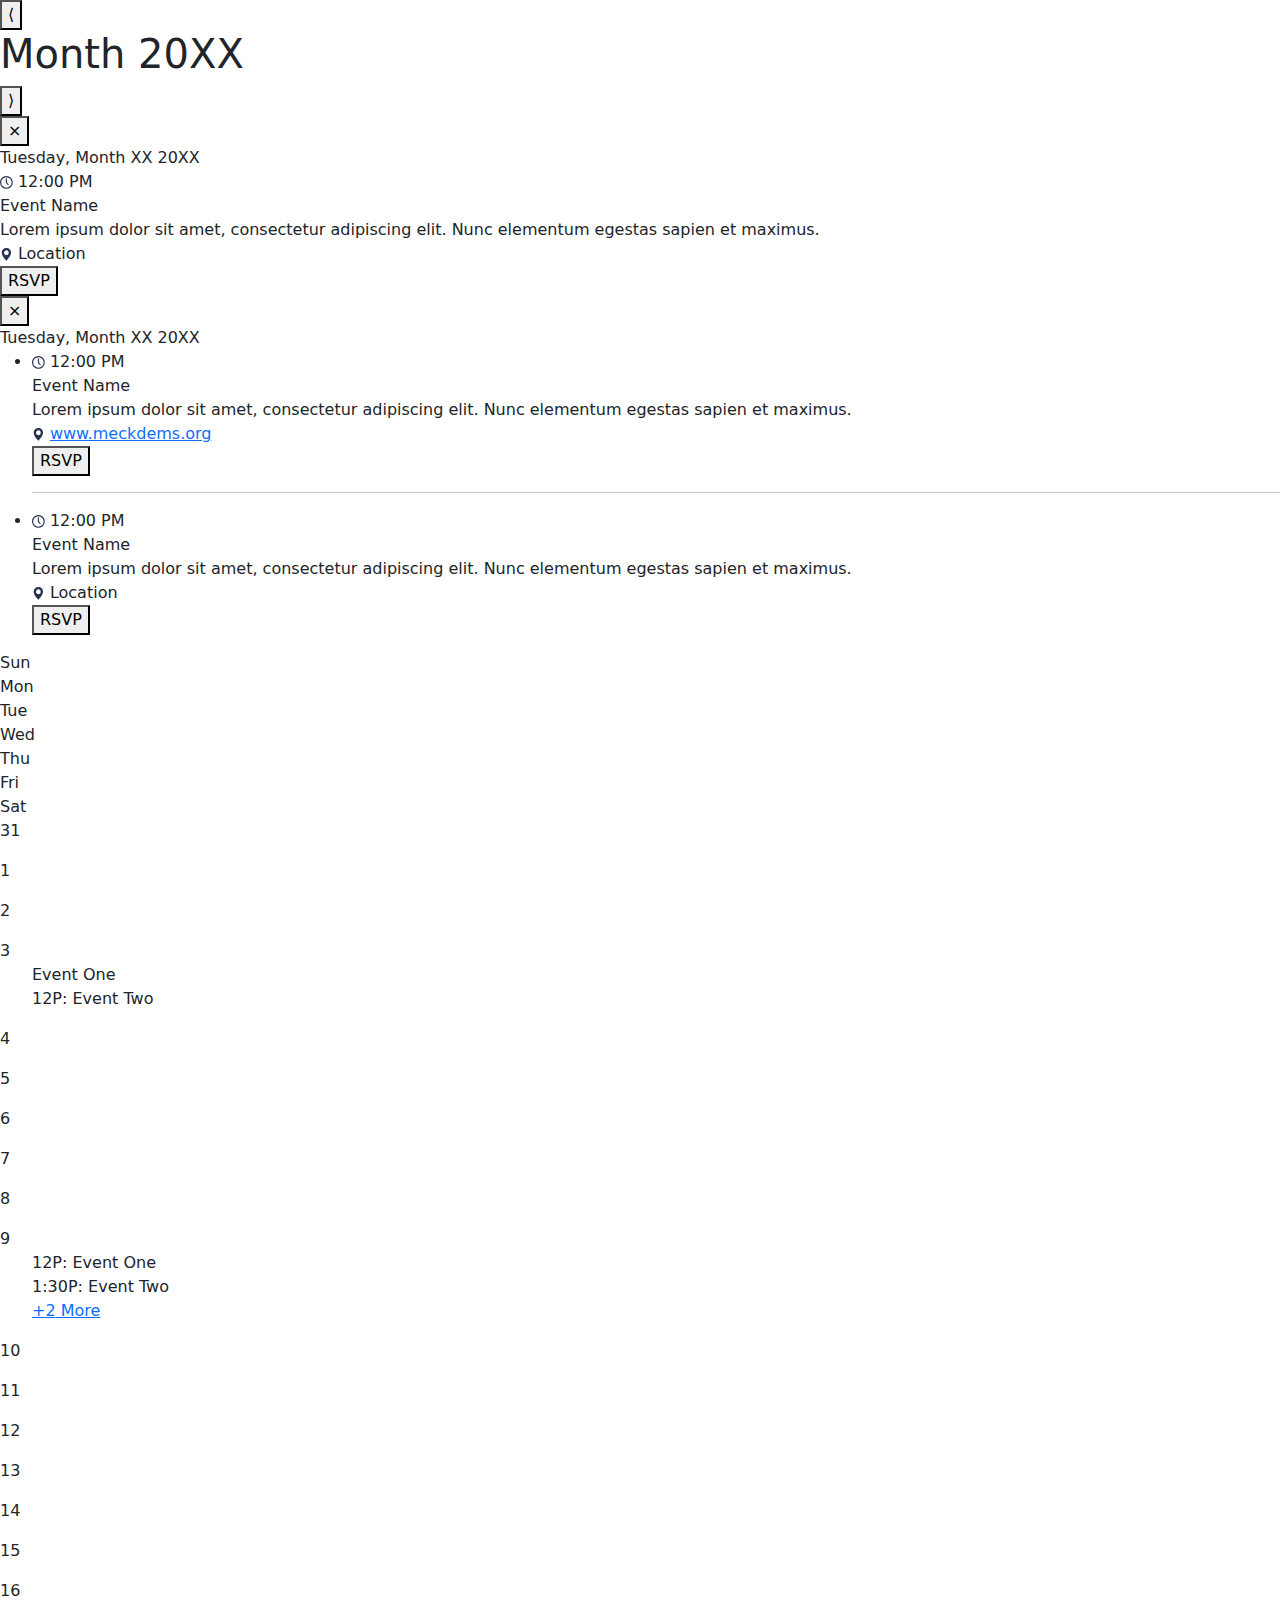
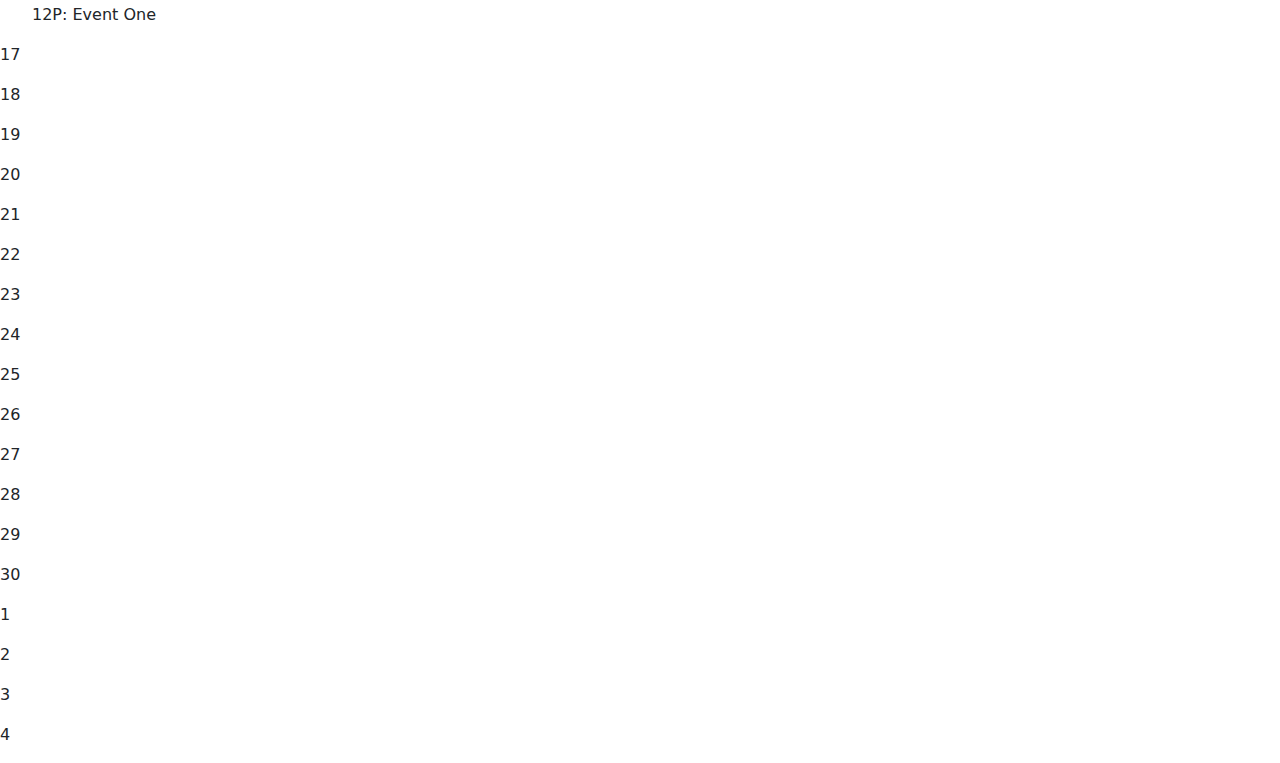
==== index.html @ 670a0ef6 "same" ====
<!doctype html>
<html lang="en">
  <head>
    <meta charset="utf-8">
    <title>Monthly Events</title>
    <meta name="description" content="">
    <meta name="author" content="">
    <link rel="stylesheet" href="/style.css">
    <link href="https://cdn.jsdelivr.net/npm/bootstrap@5.3.2/dist/css/bootstrap.min.css" rel="stylesheet">
    <script src="https://cdn.jsdelivr.net/npm/bootstrap@5.3.2/dist/js/bootstrap.bundle.min.js"></script>
    <script src="/script.js"></script>
  </head>


  <body>
        <div class="calendarFrame">
            <div class="calHeader">
                <button alt="View Previous Month" onclick="switchMonth(-1)" class="navigation">&lang;</button>
                <div class="heading">
                    <h1><span class="activeMonth">Month</span> <span class="activeYear">20XX</span></h1>
                </div>
                <button alt="View Next Month" onclick="switchMonth(1)" class="navigation">&rang;</button>
            </div>
            <div class="calBody">
                <!-- event info popup -->
                <div class="sidebar" id="infoSidebar">
                    <button href="javascript:void(0)" class="closebtn" onclick="closeInfo()">&times;</button>
                    <div class="eventInfo"><!-- info for selected event -->
                        <div class="eventDate">
                            <span id="date">Tuesday, Month XX 20XX</span></div>
                        <div class="eventTime">
                            <span class="icon"><svg width=".8em" height=".8em" viewBox="0 0 11 11" fill="none" xmlns="http://www.w3.org/2000/svg"><circle cx="5.5" cy="5.5" r="5" stroke="#283351"/><path d="M5.5 2.5V5.5L7 7.5" stroke="#283351" stroke-linecap="round"/></svg></span>
                            <span id="time">12:00 PM</span></div>
                        <div class="eventName">
                            <span id="name">Event Name</span></div>
                        <div class="eventDescription">
                            <span id="desc">Lorem ipsum dolor sit amet, consectetur adipiscing elit.
                             Nunc elementum egestas sapien et maximus.</span></div>
                        <div class="eventLocation">
                            <span class="icon"><svg width=".8em" height=".8em" viewBox="0 0 10 11" fill="none" xmlns="http://www.w3.org/2000/svg"><path fill-rule="evenodd" clip-rule="evenodd" d="M5.53635 10.3431C5.35715 10.5618 5.17775 10.7807 5 11C2.6083 8.25243 1 6.33333 1 4C1 1.11261 3.4 9.03926e-06 5 0C6.6 -9.03892e-06 9 1.11261 9 4C9 6.11563 7.27777 8.21764 5.53635 10.3431ZM5 6C6.10457 6 7 5.10457 7 4C7 2.89543 6.10457 2 5 2C3.89543 2 3 2.89543 3 4C3 5.10457 3.89543 6 5 6Z" fill="#283351"/></svg>                                </span>
                            <span id="loc">Location</span></div>
                        <button href="/" class="rsvpbtn">RSVP</button>
                    </div>
                </div>
                <!-- show more events popup -->
                <div class="sidebar" id="listSidebar">
                    <button href="javascript:void(0)" class="closebtn" onclick="closeList()">&times;</button>
                    <div class="eventDate">
                        <span id="date">Tuesday, Month XX 20XX</span></div>
                    <ul> <!-- List of all events on selected date -->
                        <li>
                            <div class="eventInfo">
                                <div class="eventTime">
                                    <span class="icon"><svg width=".8em" height=".8em" viewBox="0 0 11 11" fill="none" xmlns="http://www.w3.org/2000/svg"><circle cx="5.5" cy="5.5" r="5" stroke="#283351"/><path d="M5.5 2.5V5.5L7 7.5" stroke="#283351" stroke-linecap="round"/></svg></span>
                                    <span id="time">12:00 PM</span></div>
                                <div class="eventName">
                                    <span id="name">Event Name</span></div>
                                <div class="eventDescription">
                                    <span id="desc">Lorem ipsum dolor sit amet, consectetur adipiscing elit.
                                    Nunc elementum egestas sapien et maximus.</span></div>
                                <div class="eventLocation">
                                    <span class="icon"><svg width=".8em" height=".8em" viewBox="0 0 10 11" fill="none" xmlns="http://www.w3.org/2000/svg"><path fill-rule="evenodd" clip-rule="evenodd" d="M5.53635 10.3431C5.35715 10.5618 5.17775 10.7807 5 11C2.6083 8.25243 1 6.33333 1 4C1 1.11261 3.4 9.03926e-06 5 0C6.6 -9.03892e-06 9 1.11261 9 4C9 6.11563 7.27777 8.21764 5.53635 10.3431ZM5 6C6.10457 6 7 5.10457 7 4C7 2.89543 6.10457 2 5 2C3.89543 2 3 2.89543 3 4C3 5.10457 3.89543 6 5 6Z" fill="#283351"/></svg>                                </span>
                                    <span id="loc"><a href="/">www.meckdems.org</a></span></div>
                                <button href="/" class="rsvpbtn">RSVP</button>
                            </div>
                        </li>
                        <hr>
                        <li>
                            <div class="eventInfo">
                                <div class="eventTime">
                                    <span class="icon"><svg width=".8em" height=".8em" viewBox="0 0 11 11" fill="none" xmlns="http://www.w3.org/2000/svg"><circle cx="5.5" cy="5.5" r="5" stroke="#283351"/><path d="M5.5 2.5V5.5L7 7.5" stroke="#283351" stroke-linecap="round"/></svg></span>
                                    <span id="time">12:00 PM</span></div>
                                <div class="eventName">
                                    <span id="name">Event Name</span></div>
                                <div class="eventDescription">
                                    <span id="desc">Lorem ipsum dolor sit amet, consectetur adipiscing elit.
                                    Nunc elementum egestas sapien et maximus.</span></div>
                                <div class="eventLocation">
                                    <span class="icon"><svg width=".8em" height=".8em" viewBox="0 0 10 11" fill="none" xmlns="http://www.w3.org/2000/svg"><path fill-rule="evenodd" clip-rule="evenodd" d="M5.53635 10.3431C5.35715 10.5618 5.17775 10.7807 5 11C2.6083 8.25243 1 6.33333 1 4C1 1.11261 3.4 9.03926e-06 5 0C6.6 -9.03892e-06 9 1.11261 9 4C9 6.11563 7.27777 8.21764 5.53635 10.3431ZM5 6C6.10457 6 7 5.10457 7 4C7 2.89543 6.10457 2 5 2C3.89543 2 3 2.89543 3 4C3 5.10457 3.89543 6 5 6Z" fill="#283351"/></svg>                                </span>
                                    <span id="loc">Location</span></div>
                                <button href="/" class="rsvpbtn">RSVP</button>
                            </div>
                        </li>
                    </ul>
                </div>
                <div class="bodyContainer">
                    <div class="datesGrid">
                        <div class="weekdaysTitle">Sun</div>
                        <div class="weekdaysTitle">Mon</div>
                        <div class="weekdaysTitle">Tue</div>
                        <div class="weekdaysTitle">Wed</div>
                        <div class="weekdaysTitle">Thu</div>
                        <div class="weekdaysTitle">Fri</div>
                        <div class="weekdaysTitle">Sat</div>
                    <!-- 7x5 grid of dates-->
                        <div id="dateBox0" class="outsideCurrentMonth">
                            <span class="dateOfMonth">31</span>
                            <ul class="dailyEvents">
                            </ul>
                        </div>
                        <div id="dateBox1" class=""><span class="dateOfMonth">1</span>
                            <ul class="dailyEvents">
                            </ul>
                        </div>
                        <div id="dateBox2" class=""><span class="dateOfMonth">2</span>
                            <ul class="dailyEvents">
                            </ul>
                        </div>
                        <div id="dateBox3" class="">
                            <span class="dateOfMonth">3</span>
                            <ul class="dailyEvents">
                                <li onclick="showInfo()" style="display: block" class="allDay"><span class="time"></span> <span class="eventName">Event One</span></li>
                                <li onclick="showInfo()" style="display: block" class=""><span class="time">12P:</span> <span class="eventName">Event Two</span></li>
                                <li onclick="showMoreEvents('dateBox3')" style="display: none"><a class="showMoreButton">+<span class="howManyMore">X</span> More</a></li>
                            </ul>
                        </div>
                        <div id="dateBox4" class=""><span class="dateOfMonth">4</span>
                            <ul class="dailyEvents">
                            </ul>
                        </div>
                        <div id="dateBox5" class=""><span class="dateOfMonth">5</span>
                            <ul class="dailyEvents">
                            </ul>
                        </div>
                        <div id="dateBox6" class=""><span class="dateOfMonth">6</span>
                            <ul class="dailyEvents">
                            </ul>
                        </div>
                        <div id="dateBox7" class=""><span class="dateOfMonth">7</span>
                            <ul class="dailyEvents">
                            </ul>
                        </div>
                        <div id="dateBox8" class=""><span class="dateOfMonth">8</span>
                            <ul class="dailyEvents">
                            </ul>
                        </div>
                        <div id="dateBox9" class="">
                            <span class="dateOfMonth">9</span>
                            <ul class="dailyEvents">
                                <li onclick="showInfo()" style="display: block" class=""><span class="time">12P:</span> <span class="eventName">Event One</span></li>
                                <li onclick="showInfo()" style="display: block" class=""><span class="time">1:30P:</span> <span class="eventName">Event Two</span></li>
                                <li onclick="showMoreEvents()" style="display: block"><a class="showMoreButton">+<span class="howManyMore">2</span> More</a></li>
                                <li onclick="showInfo()" style="display: none" class=""><span class="time">12P:</span> <span class="eventName">Event One</span></li>
                                <li onclick="showInfo()" style="display: none" class=""><span class="time">12P:</span> <span class="eventName">Event One</span></li>
                            </ul>
                        </div>
                        <div id="dateBox10" class=""><span class="dateOfMonth">10</span>
                            <ul class="dailyEvents">
                            </ul>
                        </div>
                        <div id="dateBox11" class=""><span class="dateOfMonth">11</span>
                            <ul class="dailyEvents">
                            </ul>
                        </div>
                        <div id="dateBox12" class=""><span class="dateOfMonth">12</span>
                            <ul class="dailyEvents">
                            </ul>
                        </div>
                        <div id="dateBox13" class=""><span class="dateOfMonth">13</span>
                            <ul class="dailyEvents">
                            </ul>
                        </div>
                        <div id="dateBox14" class=""><span class="dateOfMonth">14</span>
                            <ul class="dailyEvents">
                            </ul>
                        </div>
                        <div id="dateBox15" class=""><span class="dateOfMonth">15</span>
                            <ul class="dailyEvents">
                            </ul>
                        </div>
                        <div id="dateBox16" class="today">
                            <span class="dateOfMonth">16</span>
                            <ul class="dailyEvents">
                                <li onclick="showInfo()" style="display: block" class=""><span class="time">12P:</span> <span class="eventName">Event One</span></li>
                                <li onclick="showMoreEvents()" style="display: none"><a class="showMoreButton">+<span class="howManyMore">X</span> More</a></li>
                            </ul>
                        </div>
                        <div id="dateBox17" class=""><span class="dateOfMonth">17</span>
                            <ul class="dailyEvents">
                            </ul>
                        </div>
                        <div id="dateBox18" class=""><span class="dateOfMonth">18</span>
                            <ul class="dailyEvents">
                            </ul>
                        </div>
                        <div id="dateBox19" class=""><span class="dateOfMonth">19</span>
                            <ul class="dailyEvents">
                            </ul>
                        </div>
                        <div id="dateBox20" class=""><span class="dateOfMonth">20</span>
                            <ul class="dailyEvents">
                            </ul>
                        </div>
                        <div id="dateBox21" class=""><span class="dateOfMonth">21</span>
                            <ul class="dailyEvents">
                            </ul>
                        </div>
                        <div id="dateBox22" class=""><span class="dateOfMonth">22</span>
                            <ul class="dailyEvents">
                            </ul>
                        </div>
                        <div id="dateBox23" class=""><span class="dateOfMonth">23</span>
                            <ul class="dailyEvents">
                            </ul>
                        </div>
                        <div id="dateBox24" class=""><span class="dateOfMonth">24</span>
                            <ul class="dailyEvents">
                            </ul>
                        </div>
                        <div id="dateBox25" class=""><span class="dateOfMonth">25</span>
                            <ul class="dailyEvents">
                            </ul>
                        </div>
                        <div id="dateBox26" class=""><span class="dateOfMonth">26</span>
                            <ul class="dailyEvents">
                            </ul>
                        </div>
                        <div id="dateBox27" class=""><span class="dateOfMonth">27</span>
                            <ul class="dailyEvents">
                            </ul>
                        </div>
                        <div id="dateBox28" class=""><span class="dateOfMonth">28</span>
                            <ul class="dailyEvents">
                            </ul>
                        </div>
                        <div id="dateBox29" class=""><span class="dateOfMonth">29</span>
                            <ul class="dailyEvents">
                            </ul>
                        </div>
                        <div id="dateBox30" class=""><span class="dateOfMonth">30</span>
                            <ul class="dailyEvents">
                            </ul>
                        </div>
                        <div id="dateBox31" class="outsideCurrentMonth"><span class="dateOfMonth">1</span>
                            <ul class="dailyEvents">
                            </ul>
                        </div>
                        <div id="dateBox32" class="outsideCurrentMonth"><span class="dateOfMonth">2</span>
                            <ul class="dailyEvents">
                            </ul>
                        </div>
                        <div id="dateBox33" class="outsideCurrentMonth"><span class="dateOfMonth">3</span>
                            <ul class="dailyEvents">
                            </ul>
                        </div>
                        <div id="dateBox34" class="outsideCurrentMonth"><span class="dateOfMonth">4</span>
                            <ul class="dailyEvents">
                            </ul>
                        </div>
                    </div>
                </div>
            </div>
        </div>


  </body>
</html>
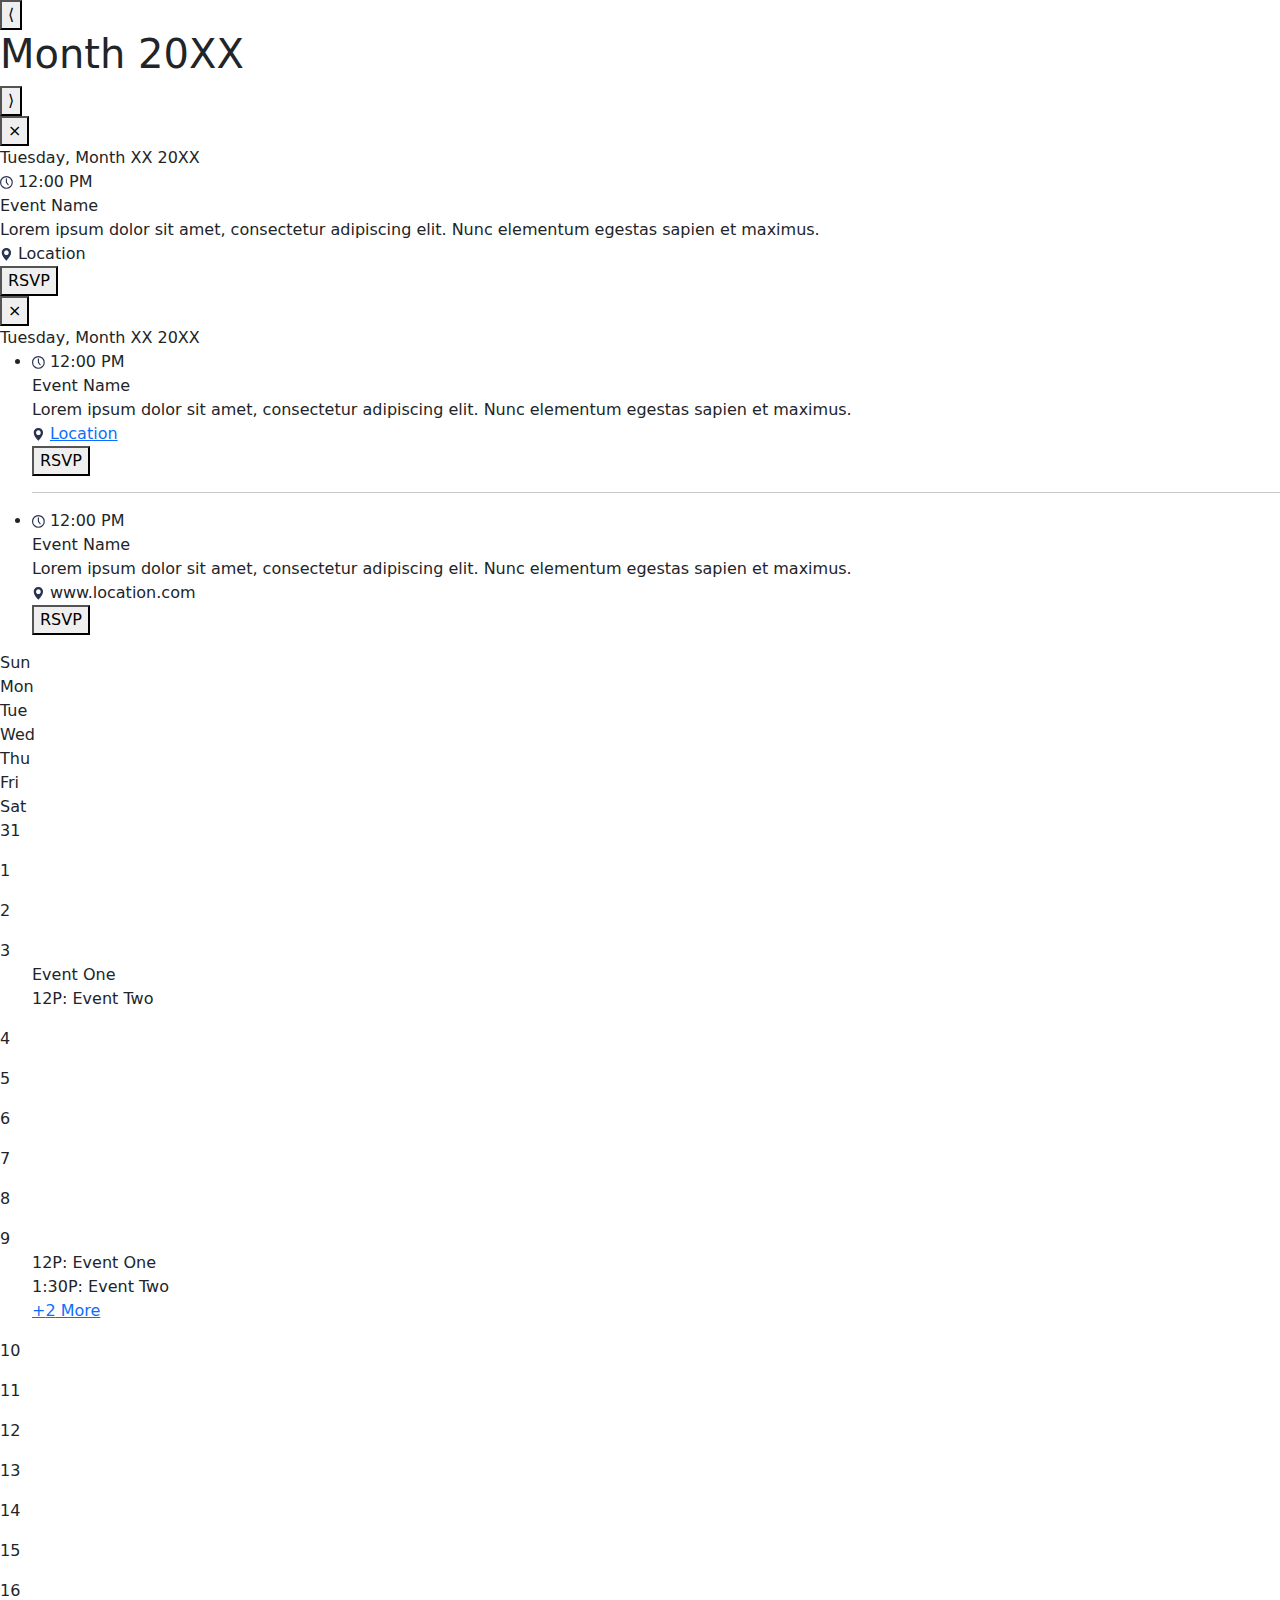
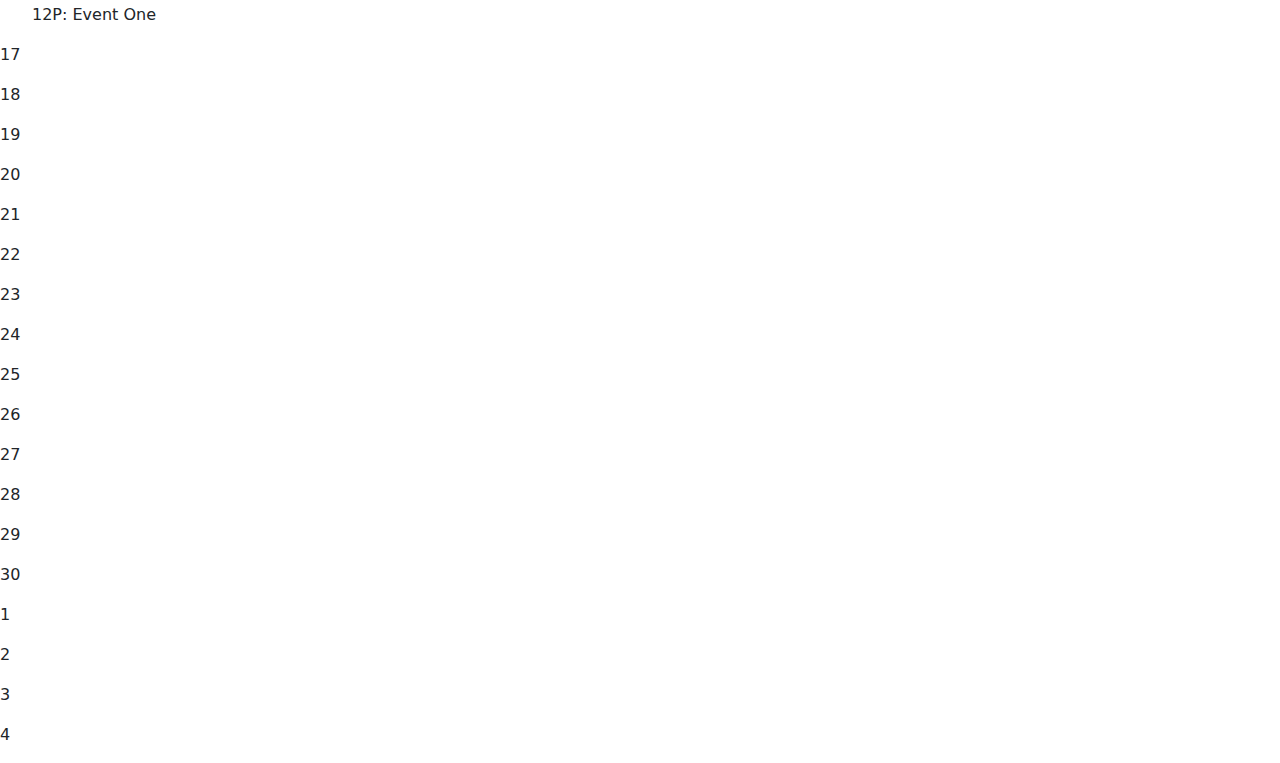
==== commit f39635ee: "removing sensitive info" ====
--- a/index.html
+++ b/index.html
@@ -5,10 +5,10 @@
     <title>Monthly Events</title>
     <meta name="description" content="">
     <meta name="author" content="">
-    <link rel="stylesheet" href="/style.css">
+    <link rel="stylesheet" href="style.css">
     <link href="https://cdn.jsdelivr.net/npm/bootstrap@5.3.2/dist/css/bootstrap.min.css" rel="stylesheet">
     <script src="https://cdn.jsdelivr.net/npm/bootstrap@5.3.2/dist/js/bootstrap.bundle.min.js"></script>
-    <script src="/script.js"></script>
+    <script src="script.js"></script>
   </head>
 
 
@@ -60,7 +60,7 @@
                                     Nunc elementum egestas sapien et maximus.</span></div>
                                 <div class="eventLocation">
                                     <span class="icon"><svg width=".8em" height=".8em" viewBox="0 0 10 11" fill="none" xmlns="http://www.w3.org/2000/svg"><path fill-rule="evenodd" clip-rule="evenodd" d="M5.53635 10.3431C5.35715 10.5618 5.17775 10.7807 5 11C2.6083 8.25243 1 6.33333 1 4C1 1.11261 3.4 9.03926e-06 5 0C6.6 -9.03892e-06 9 1.11261 9 4C9 6.11563 7.27777 8.21764 5.53635 10.3431ZM5 6C6.10457 6 7 5.10457 7 4C7 2.89543 6.10457 2 5 2C3.89543 2 3 2.89543 3 4C3 5.10457 3.89543 6 5 6Z" fill="#283351"/></svg>                                </span>
-                                    <span id="loc"><a href="/">www.meckdems.org</a></span></div>
+                                    <span id="loc"><a href="/">Location</a></span></div>
                                 <button href="/" class="rsvpbtn">RSVP</button>
                             </div>
                         </li>
@@ -77,7 +77,7 @@
                                     Nunc elementum egestas sapien et maximus.</span></div>
                                 <div class="eventLocation">
                                     <span class="icon"><svg width=".8em" height=".8em" viewBox="0 0 10 11" fill="none" xmlns="http://www.w3.org/2000/svg"><path fill-rule="evenodd" clip-rule="evenodd" d="M5.53635 10.3431C5.35715 10.5618 5.17775 10.7807 5 11C2.6083 8.25243 1 6.33333 1 4C1 1.11261 3.4 9.03926e-06 5 0C6.6 -9.03892e-06 9 1.11261 9 4C9 6.11563 7.27777 8.21764 5.53635 10.3431ZM5 6C6.10457 6 7 5.10457 7 4C7 2.89543 6.10457 2 5 2C3.89543 2 3 2.89543 3 4C3 5.10457 3.89543 6 5 6Z" fill="#283351"/></svg>                                </span>
-                                    <span id="loc">Location</span></div>
+                                    <span id="loc">www.location.com</span></div>
                                 <button href="/" class="rsvpbtn">RSVP</button>
                             </div>
                         </li>
